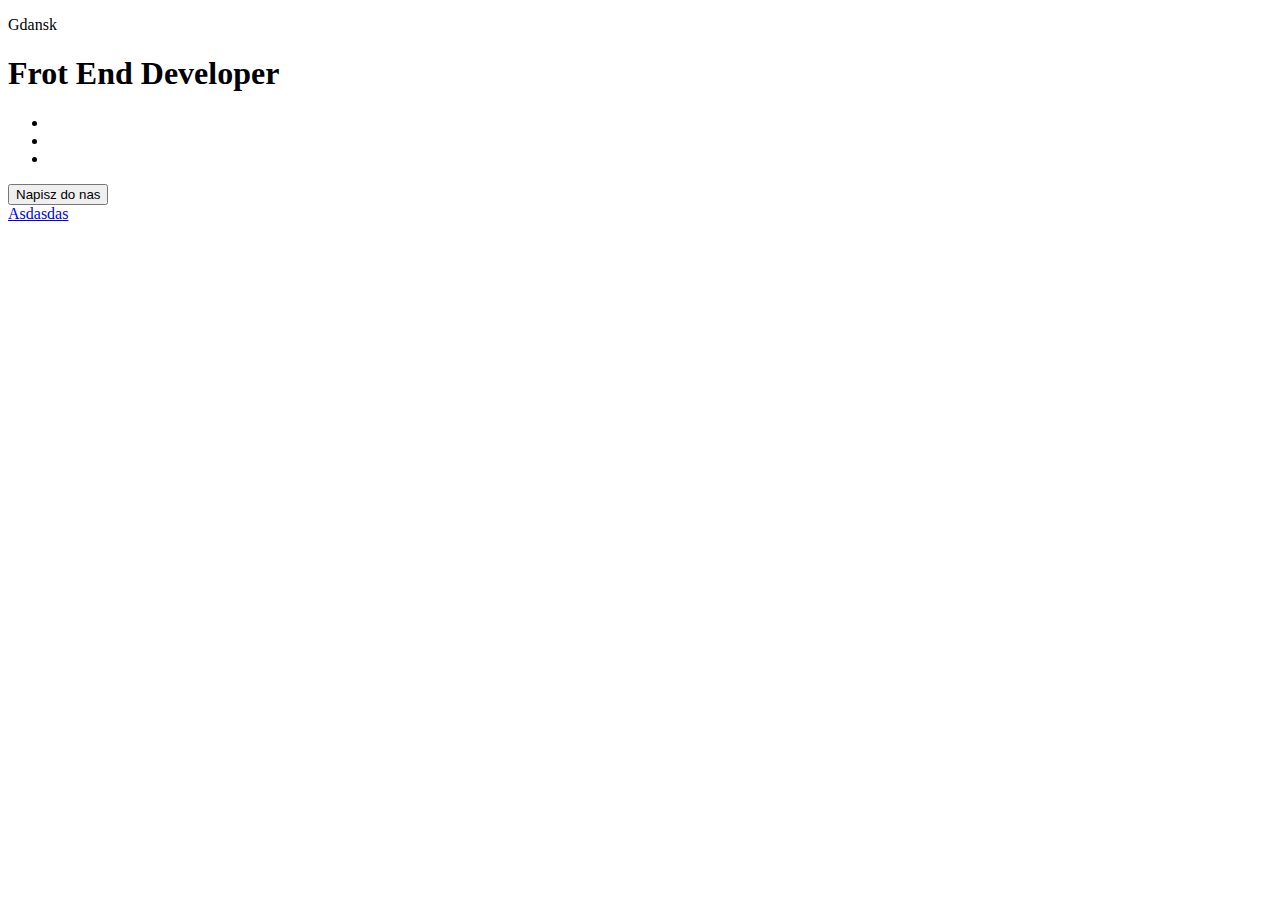
==== src/index.html @ a7372321 "start project - test junior front end" ====
<!DOCTYPE html>
<html lang="en">
<head>
  <meta charset="utf-8" />
  <meta http-equiv="x-ua-compatible" content="ie=edge, chrome=1">
  <title>New site</title>
  <meta name="viewport" content="width=device-width, initial-scale=1">
  <link rel="stylesheet" href="stylesheets/screen.css">
</head>
<body>
  <div class="row">
  	<div class="col-xs-12">
  		<div class="container">
  			<div class="box">
  				<p>Gdansk</p>
  				<h1>Frot End Developer</h1>
  				<ul>
  					<li></li>
  					<li></li>
  					<li></li>
  				</ul>
  				<div class="row">
  					<div class="col-xs-12">
  						<button>Napisz do nas</button>
  					</div>
  				</div>
  				

  				<a href="#">Asdasdas</a>
  			</div>
  		</div>
  	</div>
  </div>
</body>
</html>
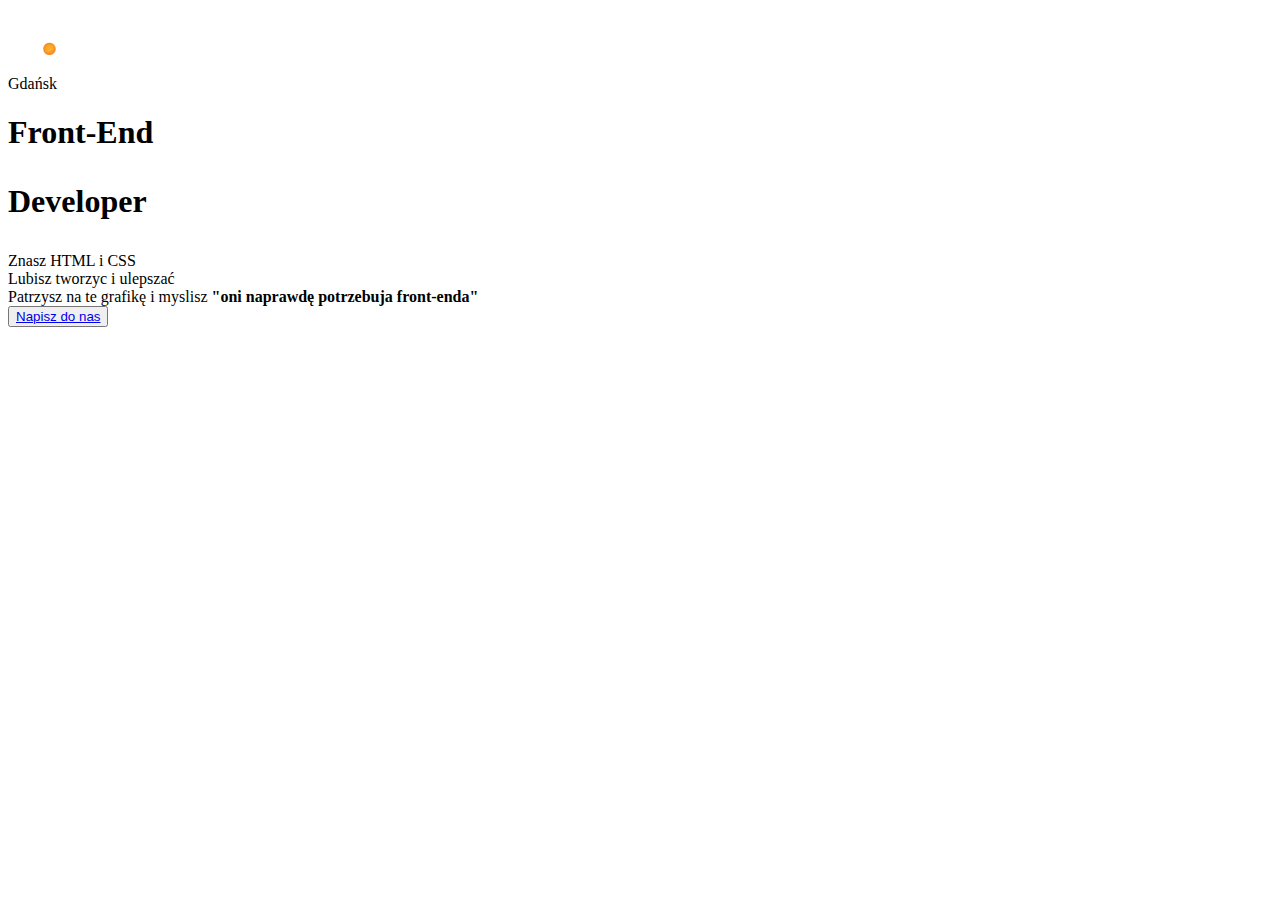
==== commit eee8201a: "almost end..." ====
--- a/src/index.html
+++ b/src/index.html
@@ -6,27 +6,45 @@
   <title>New site</title>
   <meta name="viewport" content="width=device-width, initial-scale=1">
   <link rel="stylesheet" href="stylesheets/screen.css">
+   <!-- bootstrap -->
+  <link rel="stylesheet" href="stylesheets/bootstrap.css">
+  <!-- fonts -->
+  <link href="https://fonts.googleapis.com/css?family=Dosis" rel="stylesheet">
+  <link href="https://fonts.googleapis.com/css?family=Bitter|Yanone+Kaffeesatz" rel="stylesheet">
+  <!-- animations -->
+  <link rel="stylesheet" href="stylesheets/animate.min.css">
+  <!-- javasript -->
+  <script type="text/javascript" src="javascripts/app.js"></script>
 </head>
 <body>
   <div class="row">
   	<div class="col-xs-12">
-  		<div class="container">
+  		<div class="preloader" id="preload">
+  			<img src="images/ansta.png" alt="" class="image">
+  		</div>
+  		<div class="container" id="cont">
   			<div class="box">
-  				<p>Gdansk</p>
-  				<h1>Frot End Developer</h1>
-  				<ul>
-  					<li></li>
-  					<li></li>
-  					<li></li>
-  				</ul>
+  				<div class="row">
+  					<div class="col-lg-12 info-location">
+  						<p id="location">Gdańsk</p>
+  					</div>
+  				</div>
+  				<h1><span id="front">Front-End</span><br><p id="develop">Developer</p></h1>
+  				<div class="line" id="line">
+  					<span class="glyphicon glyphicon-question-sign"></span>
+  				</div>
+  				<div class="row">
+  					<div class="col-lg-4 req-box"><span class="glyphicon glyphicon-heart-empty"></span>Znasz HTML i CSS</div>
+  					<div class="col-lg-4 req-box"><span class="glyphicon glyphicon-wrench"></span>Lubisz tworzyc i ulepszać</div>
+  					<div class="col-lg-4 req-box"><span class="glyphicon glyphicon-eye-open"></span>Patrzysz na te grafikę i myslisz <b>"oni naprawdę potrzebuja front-enda"</b></div>
+  				</div>
   				<div class="row">
   					<div class="col-xs-12">
-  						<button>Napisz do nas</button>
+  						<button id="write" class=""><a href="http://www.ansta.pl/kontakt/">Napisz do nas</a>
+							</button>
   					</div>
   				</div>
-  				
-
-  				<a href="#">Asdasdas</a>
+  				<a href="http://ansta.pl/kariera/" id="home"><span class="glyphicon glyphicon-log-in info" aria-hidden="true" alt="Wiecej ifo"></span></a>
   			</div>
   		</div>
   	</div>
